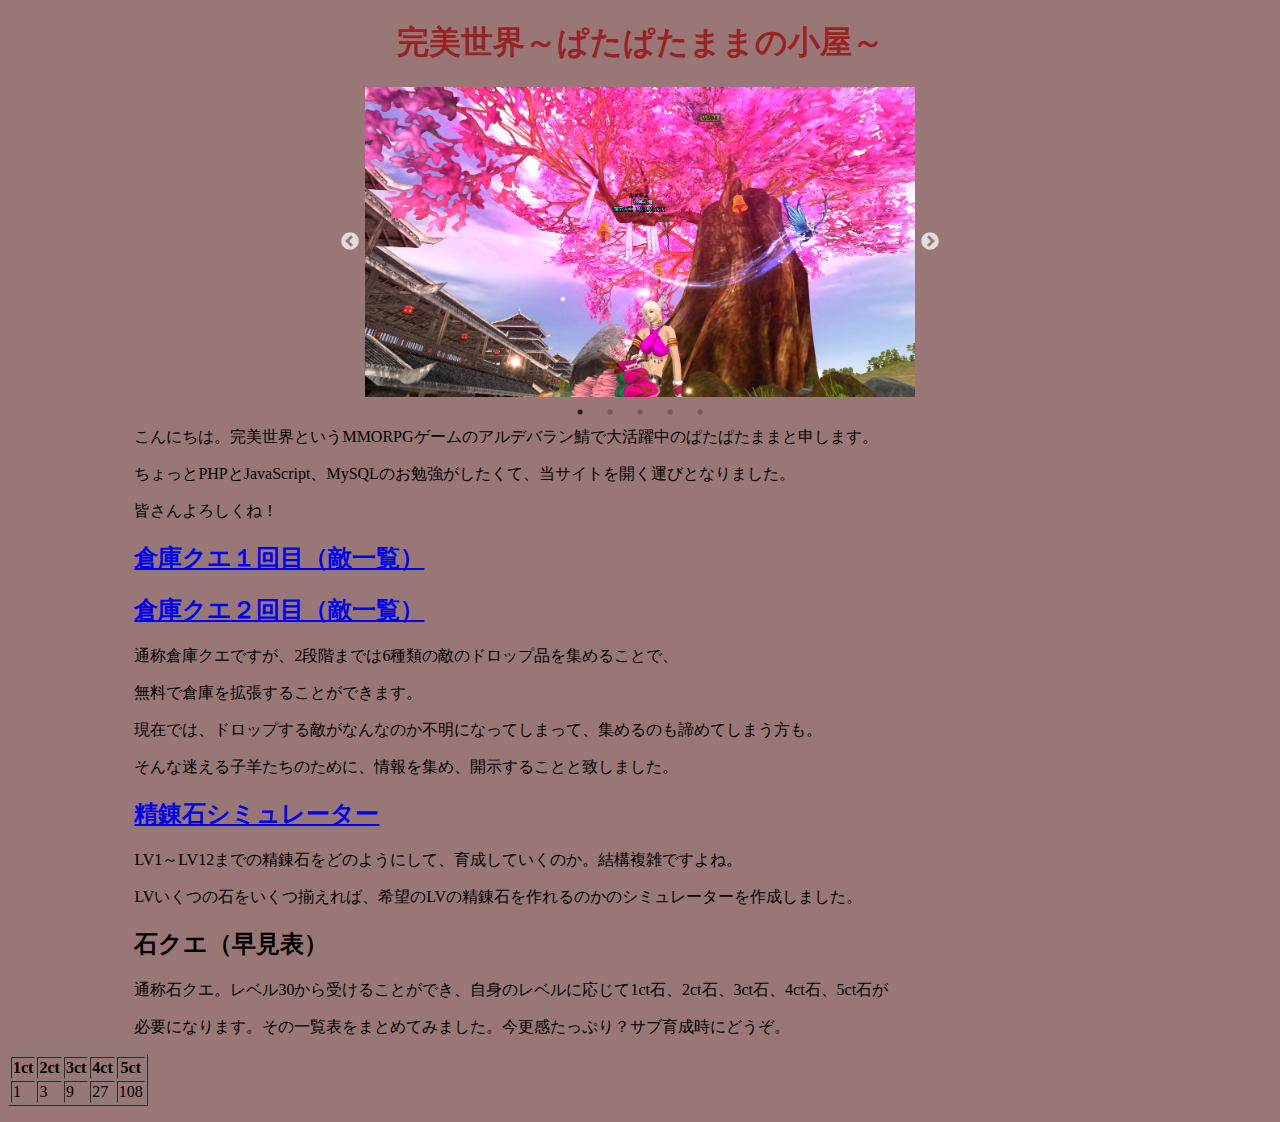
==== index.html @ 525f56ab "倉庫クエ登録・更新処理ほぼ完成" ====
<!DOCTYPE html>
<html lang="ja">
<head>
	<meta charset="UTF-8">
	<title>完美世界～ぱたぱたままの小屋～`</title>
	<link rel="stylesheet" href="slick/slick.css">
	<link rel="stylesheet" href="slick/slick-theme.css">
	<link rel="stylesheet" href="css/style.css">
</head>
<body>
	<div class="header">
		<h1>完美世界～ぱたぱたままの小屋～</h1>
	</div>
	<div class="slideshow">
		<div><img src="img/01.jpg" alt=""></div>
		<div><img src="img/02.jpg" alt=""></div>
		<div><img src="img/03.jpg" alt=""></div>
		<div><img src="img/04.jpg" alt=""></div>
		<div><img src="img/05.jpg" alt=""></div>
	</div>
	<div class="main">
		<p>こんにちは。完美世界というMMORPGゲームのアルデバラン鯖で大活躍中のぱたぱたままと申します。</p>
		<p>ちょっとPHPとJavaScript、MySQLのお勉強がしたくて、当サイトを開く運びとなりました。</p>
		<p>皆さんよろしくね！</p>
		<h2><a href="souko_quest.php?step=1">倉庫クエ１回目（敵一覧）</a></h2>
		<h2><a href="souko_quest.php?step=2">倉庫クエ２回目（敵一覧）</a></h2>
		<p>通称倉庫クエですが、2段階までは6種類の敵のドロップ品を集めることで、</p>
		<p>無料で倉庫を拡張することができます。</p>
		<p>現在では、ドロップする敵がなんなのか不明になってしまって、集めるのも諦めてしまう方も。</p>
		<p>そんな迷える子羊たちのために、情報を集め、開示することと致しました。</p>
		<h2><a href="seirenseki.php">精錬石シミュレーター</a></h2>
		<p>LV1～LV12までの精錬石をどのようにして、育成していくのか。結構複雑ですよね。</p>
		<p>LVいくつの石をいくつ揃えれば、希望のLVの精錬石を作れるのかのシミュレーターを作成しました。</p>
		<h2>石クエ（早見表）</h2>
		<p>通称石クエ。レベル30から受けることができ、自身のレベルに応じて1ct石、2ct石、3ct石、4ct石、5ct石が</p>
		<p>必要になります。その一覧表をまとめてみました。今更感たっぷり？サブ育成時にどうぞ。</p>
		<p>
			<table border="1">
				<tr>
					<th>1ct</th><th>2ct</th><th>3ct</th><th>4ct</th><th>5ct</th>
				</tr>
				<tr>
					<td>1</td><td>3</td><td>9</td><td>27</td><td>108</td>
				</tr>
			</table>
		</p>
	</div>

	<!--Scripts-->
	<script src="js/jquery-3.3.1.min.js"></script>
	<script src="slick/slick.min.js"></script>
	<script src="js/app.js"></script>
</body>
</html>
---- css/style.css ----
body {
    background: #977;
}

.header h1 {
    color: #922;
    width: 100%;
    text-align: center;
}

.slideshow {
    width: 550px;
    margin: auto;
}

.slideshow img {
    width: 100%;
}

.main p,h2 {
    width: 80%;
    margin-left: auto;
    margin-right: auto;
}

.main th,td {
    white-space: nowrap;
}
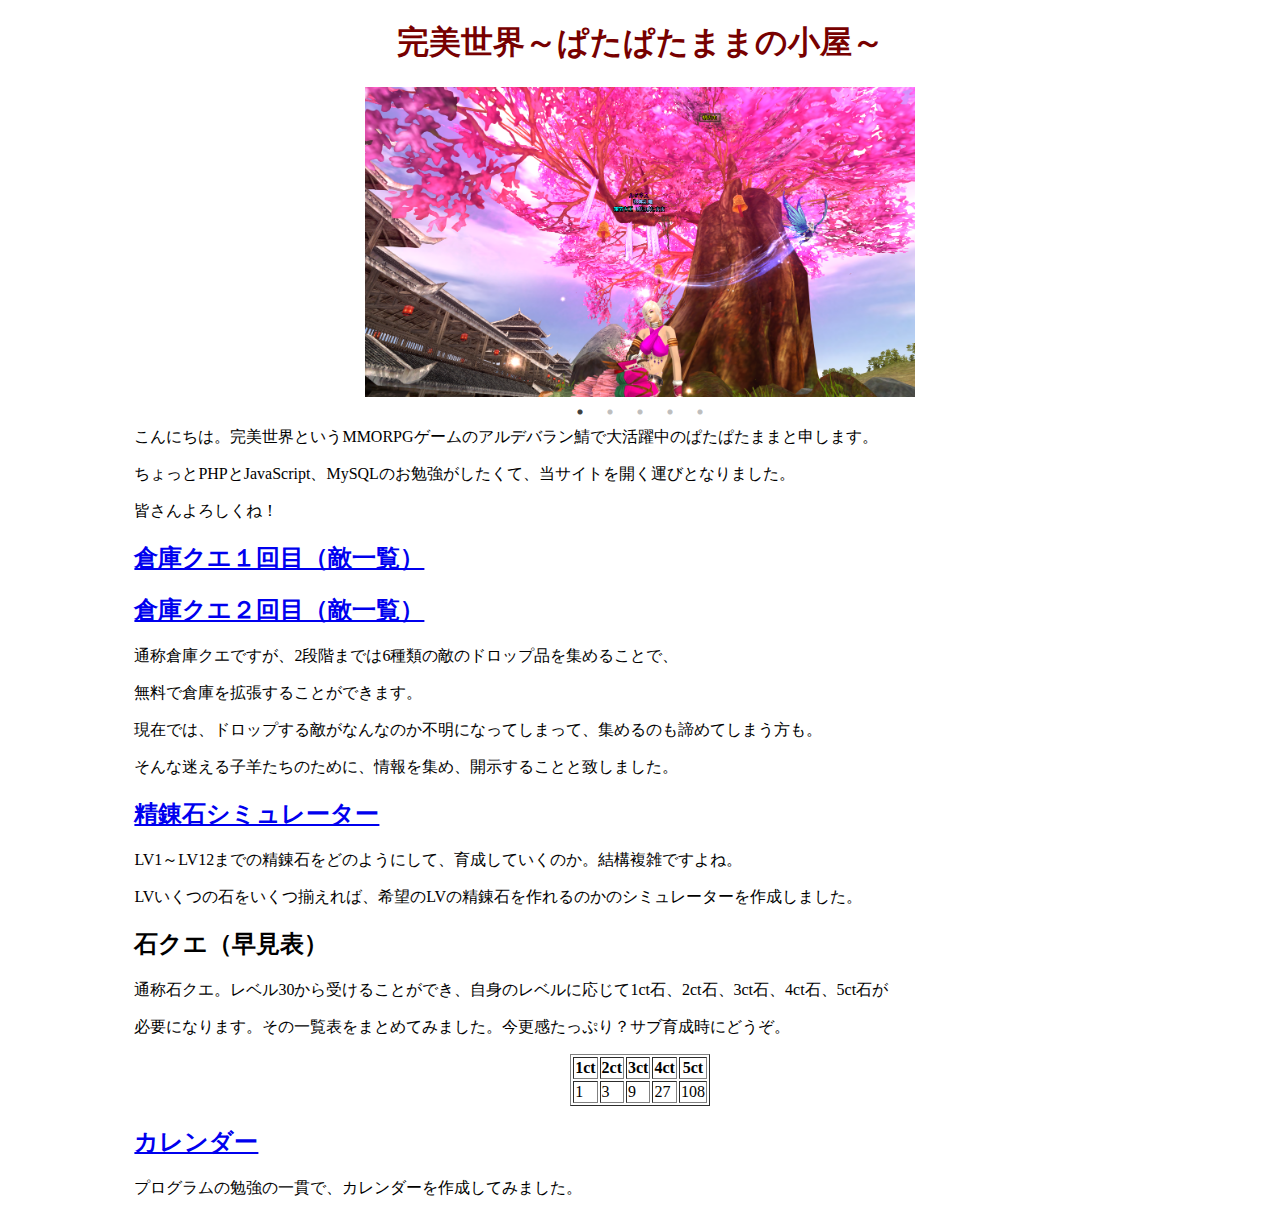
==== commit 004b2a34: "パスワードの追加、累積的なバグの修正、カレンダーVer.1の作成" ====
--- a/index.html
+++ b/index.html
@@ -3,6 +3,7 @@
 <head>
 	<meta charset="UTF-8">
 	<title>完美世界～ぱたぱたままの小屋～`</title>
+	<link rel="icon" href="img/favicon.ico">
 	<link rel="stylesheet" href="slick/slick.css">
 	<link rel="stylesheet" href="slick/slick-theme.css">
 	<link rel="stylesheet" href="css/style.css">
@@ -44,6 +45,8 @@
 				</tr>
 			</table>
 		</p>
+		<h2><a href="calendar.php">カレンダー</a></h2>
+		<p>プログラムの勉強の一貫で、カレンダーを作成してみました。</p>
 	</div>
 
 	<!--Scripts-->
--- a/css/style.css
+++ b/css/style.css
@@ -1,9 +1,9 @@
 body {
-    background: #977;
+    background: #FFF;
 }
 
 .header h1 {
-    color: #922;
+    color: #700;
     width: 100%;
     text-align: center;
 }
@@ -23,6 +23,11 @@
     margin-right: auto;
 }
 
+.main table {
+    margin-left: auto;
+    margin-right: auto;
+}
+
 .main th,td {
     white-space: nowrap;
 }
